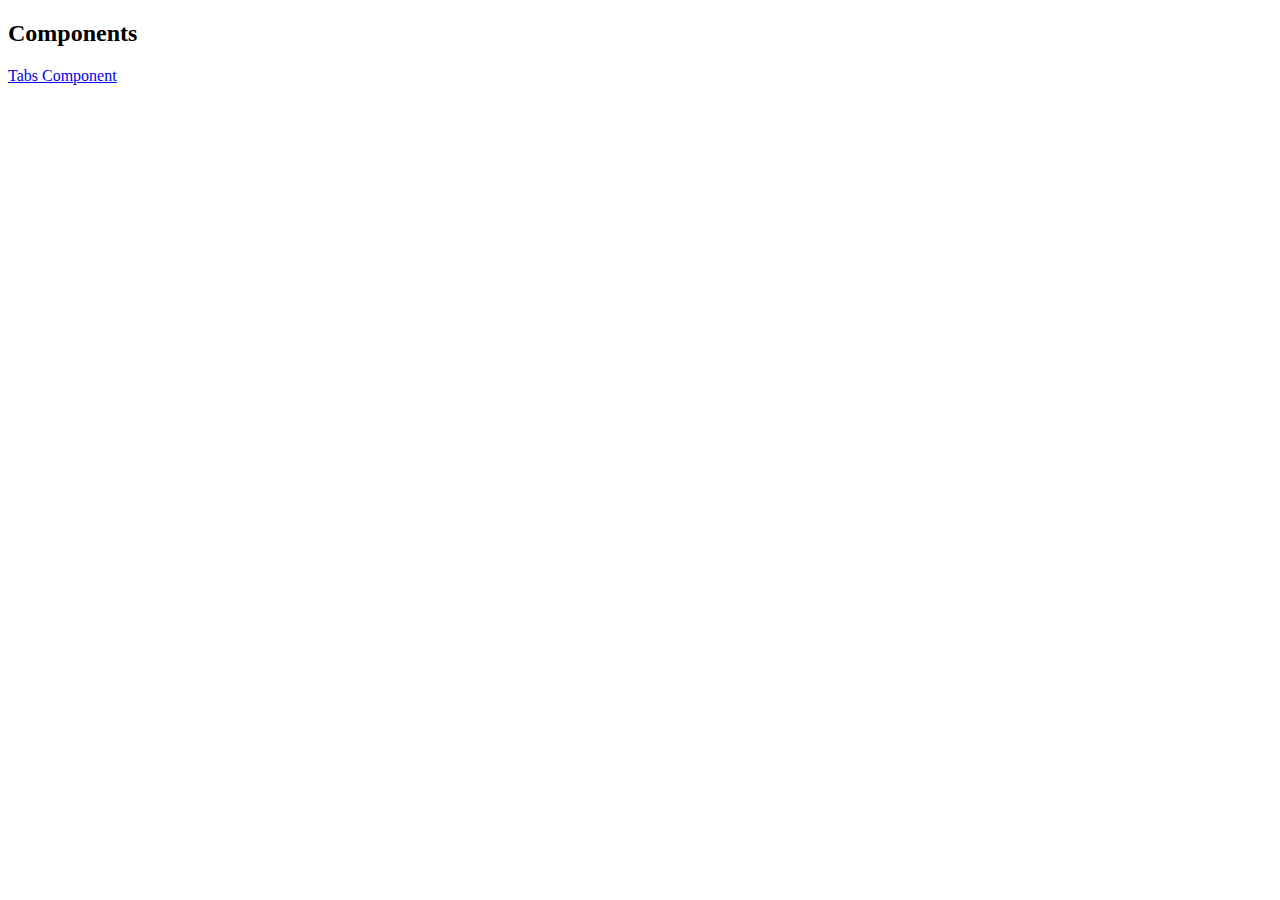
==== index.html @ 44915036 "first commit" ====
<!DOCTYPE html>
<html lang="en" dir="ltr">
  <head>
    <meta charset="utf-8">
    <meta name="viewport" content="width=device-width, initial-scale=1">
    <title>Index</title>
  </head>
  <body>
    
    <div class="">
      <h2>Components</h2>
      <a href="tabs.html">Tabs Component</a>
    </div>

  </body>
</html>
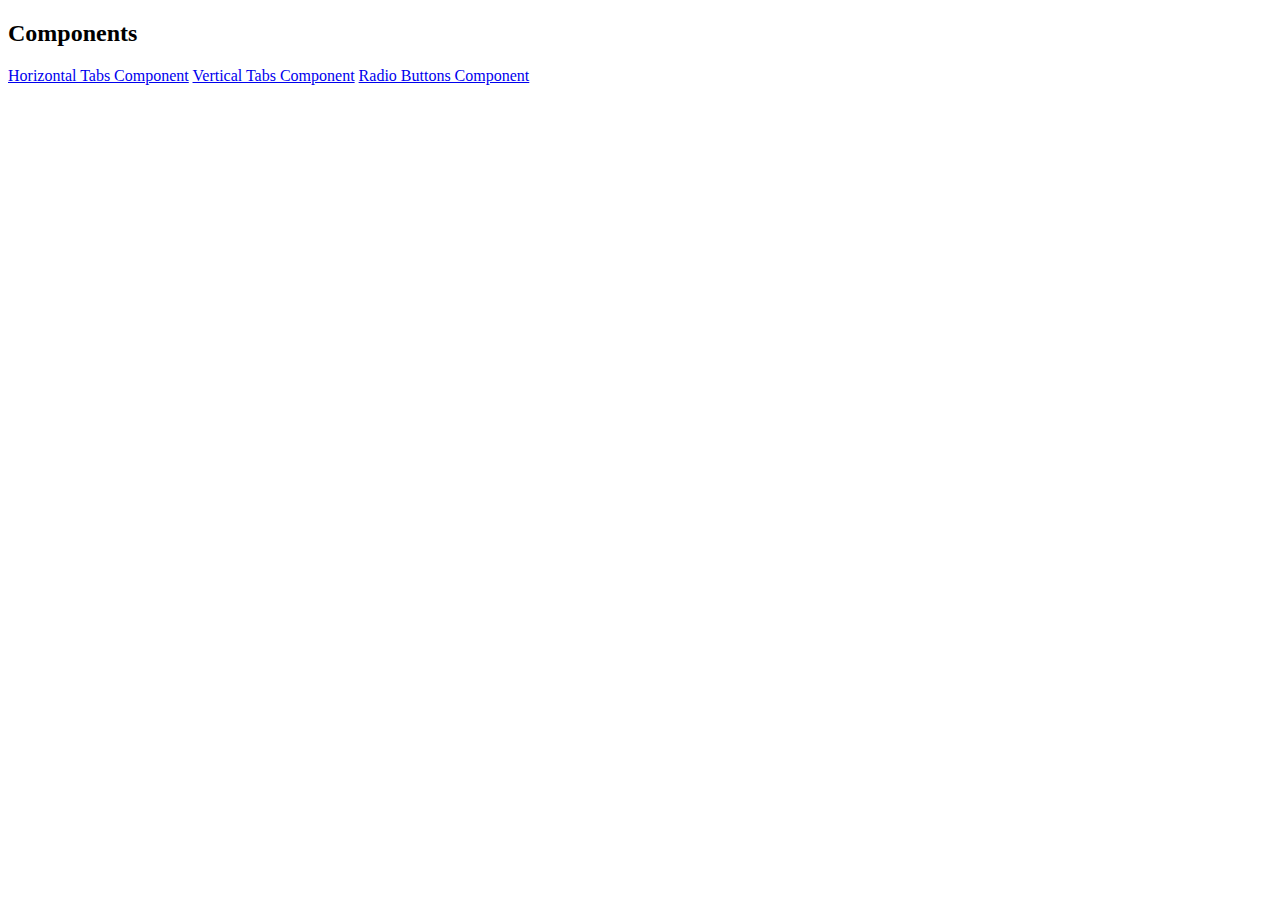
==== commit 40ed92bd: "split into separate html and scss files" ====
--- a/index.html
+++ b/index.html
@@ -9,7 +9,9 @@
     
     <div class="">
       <h2>Components</h2>
-      <a href="tabs.html">Tabs Component</a>
+      <a href="tabs.html">Horizontal Tabs Component</a>
+      <a href="tabs-vertical.html">Vertical Tabs Component</a>
+      <a href="radio-buttons.html">Radio Buttons Component</a>
     </div>
 
   </body>
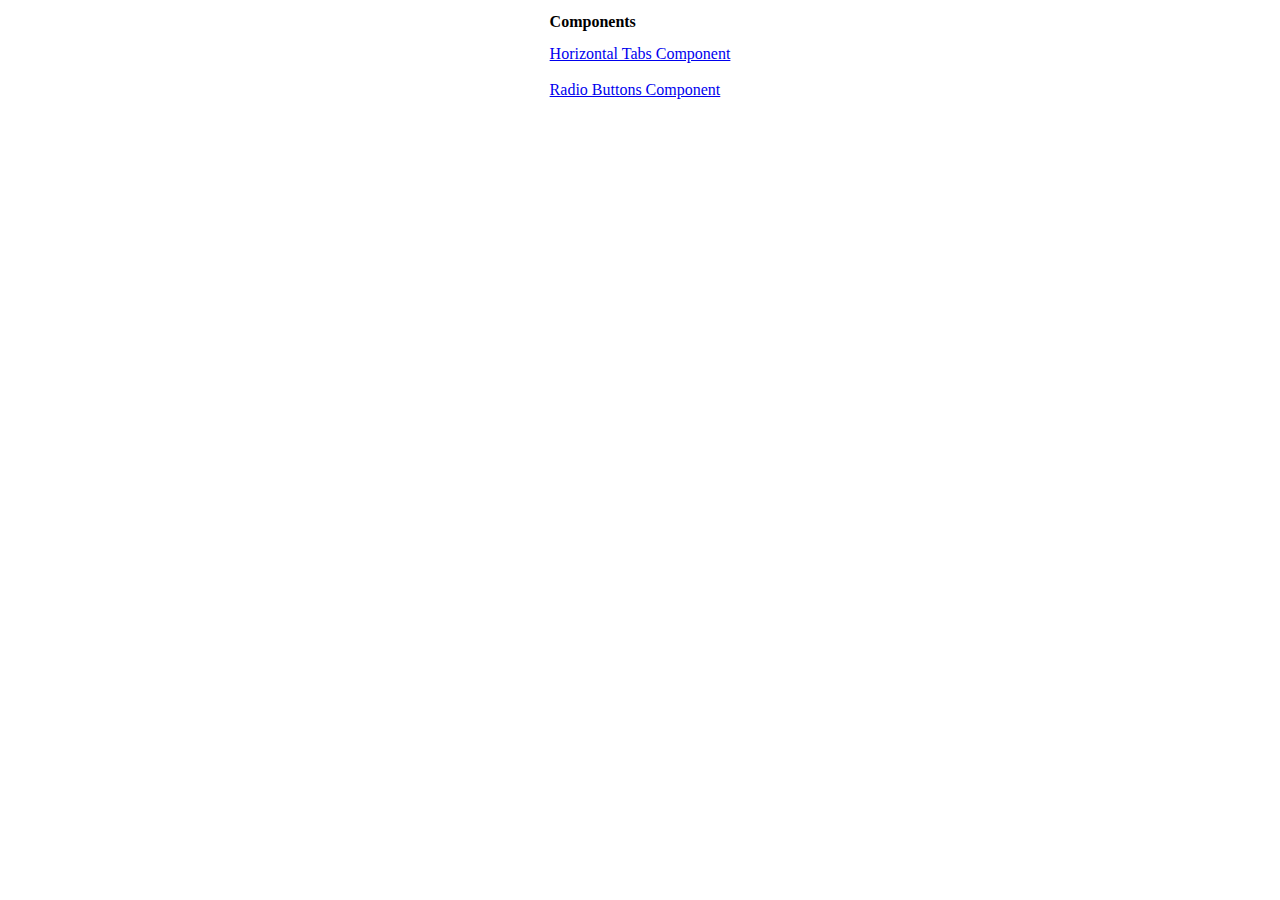
==== commit 0b5cedc0: "finished tabs and radio buttons" ====
--- a/index.html
+++ b/index.html
@@ -3,15 +3,19 @@
   <head>
     <meta charset="utf-8">
     <meta name="viewport" content="width=device-width, initial-scale=1">
+    <link rel="stylesheet" href="style.css" />
     <title>Index</title>
   </head>
   <body>
     
-    <div class="">
+    <div>
       <h2>Components</h2>
-      <a href="tabs.html">Horizontal Tabs Component</a>
-      <a href="tabs-vertical.html">Vertical Tabs Component</a>
-      <a href="radio-buttons.html">Radio Buttons Component</a>
+      <div class="link-list">
+        <a href="tabs.html">Horizontal Tabs Component</a>
+        <br>
+        <a href="radio-buttons.html">Radio Buttons Component</a>
+        <br>
+      </div>
     </div>
 
   </body>
--- a/style.css
+++ b/style.css
@@ -0,0 +1,302 @@
+* {
+  font-size: 16px;
+  box-sizing: border-box;
+}
+
+html {
+  height: 100%;
+  width: 100%;
+}
+
+body {
+  margin: 0;
+  padding: 0;
+  display: flex;
+  flex-direction: column;
+  justify-content: center;
+  align-items: center;
+}
+
+.link-list {
+  display: flex;
+  flex-direction: column;
+}
+
+.wrapper {
+  width: 100%;
+  max-width: 640px;
+  position: relative;
+}
+.wrapper ul {
+  display: inline-flex;
+  padding: 0;
+  margin: 0;
+  box-shadow: 0px 10px 20px rgba(0, 0, 0, 0.3);
+}
+.wrapper ul li {
+  list-style: none;
+}
+.wrapper ul li input {
+  filter: blur(100px);
+  display: none;
+}
+.wrapper ul li label {
+  background-color: black;
+  color: white;
+  width: 100px;
+  height: 50px;
+  display: flex;
+  justify-content: center;
+  align-items: center;
+  font-size: 1.25rem;
+  cursor: pointer;
+  font-weight: 600;
+}
+.wrapper ul li input[id^=tab]:checked + label {
+  display: flex;
+  background-color: pink;
+  color: black;
+}
+.wrapper ul li .tab_content {
+  background: white;
+  position: absolute;
+  left: 0;
+  top: 50px;
+  padding: 25px;
+  box-shadow: 0px 10px 20px rgba(0, 0, 0, 0.3);
+  display: none;
+}
+.wrapper ul li input[id^=tab]:checked ~ .tab_content {
+  display: inline-block;
+}
+.wrapper ul li h2 {
+  margin: 0;
+  font-size: 2rem;
+}
+.wrapper ul li p {
+  font-size: 1rem;
+  margin: 0;
+  text-align: justify;
+}
+.wrapper .image-container {
+  padding-top: 180px;
+  display: grid;
+  place-content: center;
+}
+.wrapper .image-container .image {
+  height: 300px;
+  width: 300px;
+  background-image: url("images/mobile-phone-smartphone-svgrepo-com.svg");
+  background-size: cover;
+}
+
+.bounce-in-fwd {
+  -webkit-animation: bounce-in-fwd 1.1s both;
+  animation: bounce-in-fwd 1.1s both;
+}
+
+/* ----------------------------------------------
+ * Generated by Animista on 2023-3-5 15:32:12
+ * Licensed under FreeBSD License.
+ * See http://animista.net/license for more info. 
+ * w: http://animista.net, t: @cssanimista
+ * ---------------------------------------------- */
+/**
+ * ----------------------------------------
+ * animation bounce-in-fwd
+ * ----------------------------------------
+ */
+@-webkit-keyframes bounce-in-fwd {
+  0% {
+    -webkit-transform: scale(0);
+    transform: scale(0);
+    -webkit-animation-timing-function: ease-in;
+    animation-timing-function: ease-in;
+    opacity: 0;
+  }
+  38% {
+    -webkit-transform: scale(1);
+    transform: scale(1);
+    -webkit-animation-timing-function: ease-out;
+    animation-timing-function: ease-out;
+    opacity: 1;
+  }
+  55% {
+    -webkit-transform: scale(0.7);
+    transform: scale(0.7);
+    -webkit-animation-timing-function: ease-in;
+    animation-timing-function: ease-in;
+  }
+  72% {
+    -webkit-transform: scale(1);
+    transform: scale(1);
+    -webkit-animation-timing-function: ease-out;
+    animation-timing-function: ease-out;
+  }
+  81% {
+    -webkit-transform: scale(0.84);
+    transform: scale(0.84);
+    -webkit-animation-timing-function: ease-in;
+    animation-timing-function: ease-in;
+  }
+  89% {
+    -webkit-transform: scale(1);
+    transform: scale(1);
+    -webkit-animation-timing-function: ease-out;
+    animation-timing-function: ease-out;
+  }
+  95% {
+    -webkit-transform: scale(0.95);
+    transform: scale(0.95);
+    -webkit-animation-timing-function: ease-in;
+    animation-timing-function: ease-in;
+  }
+  100% {
+    -webkit-transform: scale(1);
+    transform: scale(1);
+    -webkit-animation-timing-function: ease-out;
+    animation-timing-function: ease-out;
+  }
+}
+@keyframes bounce-in-fwd {
+  0% {
+    -webkit-transform: scale(0);
+    transform: scale(0);
+    -webkit-animation-timing-function: ease-in;
+    animation-timing-function: ease-in;
+    opacity: 0;
+  }
+  38% {
+    -webkit-transform: scale(1);
+    transform: scale(1);
+    -webkit-animation-timing-function: ease-out;
+    animation-timing-function: ease-out;
+    opacity: 1;
+  }
+  55% {
+    -webkit-transform: scale(0.7);
+    transform: scale(0.7);
+    -webkit-animation-timing-function: ease-in;
+    animation-timing-function: ease-in;
+  }
+  72% {
+    -webkit-transform: scale(1);
+    transform: scale(1);
+    -webkit-animation-timing-function: ease-out;
+    animation-timing-function: ease-out;
+  }
+  81% {
+    -webkit-transform: scale(0.84);
+    transform: scale(0.84);
+    -webkit-animation-timing-function: ease-in;
+    animation-timing-function: ease-in;
+  }
+  89% {
+    -webkit-transform: scale(1);
+    transform: scale(1);
+    -webkit-animation-timing-function: ease-out;
+    animation-timing-function: ease-out;
+  }
+  95% {
+    -webkit-transform: scale(0.95);
+    transform: scale(0.95);
+    -webkit-animation-timing-function: ease-in;
+    animation-timing-function: ease-in;
+  }
+  100% {
+    -webkit-transform: scale(1);
+    transform: scale(1);
+    -webkit-animation-timing-function: ease-out;
+    animation-timing-function: ease-out;
+  }
+}
+.wrapper-radio {
+  display: flex;
+  padding: 2rem;
+}
+@media (min-width: 768px) {
+  .wrapper-radio .radio-group {
+    flex-direction: column;
+  }
+}
+.wrapper-radio .radio-group .radio-with-card {
+  display: flex;
+  flex-direction: row;
+  align-items: flex-start;
+}
+.wrapper-radio .radio-group .radio-with-card input {
+  transform: translate(35px, 10px);
+}
+.wrapper-radio .radio-group .radio-with-card label {
+  width: 50px;
+  height: 179px;
+  font-size: 1.5rem;
+  cursor: pointer;
+}
+.wrapper-radio .radio-group .radio-with-card input:checked ~ .card {
+  opacity: 1;
+}
+.wrapper-radio .radio-group .radio-with-card .card {
+  padding: 10px;
+  border-radius: 5px;
+  opacity: 0.5;
+}
+.wrapper-radio .radio-group .radio-with-card .card .card-title {
+  font-weight: bold;
+  font-size: 18px;
+  margin-bottom: 10px;
+}
+.wrapper-radio .radio-group .radio-with-card .card .card-body {
+  font-size: 16px;
+}
+.wrapper-radio .radio-group .radio-with-card .card .card-body p {
+  max-width: 300px;
+  text-align: justify;
+}
+.wrapper-radio .image-container .image {
+  height: 512px;
+  width: 512px;
+  background-image: url("images/mobile-phone-smartphone-svgrepo-com.svg");
+  background-size: cover;
+}
+
+.slide-in-top {
+  -webkit-animation: slide-in-top 0.5s cubic-bezier(0.25, 0.46, 0.45, 0.94) both;
+  animation: slide-in-top 0.5s cubic-bezier(0.25, 0.46, 0.45, 0.94) both;
+}
+
+/* ----------------------------------------------
+ * Generated by Animista on 2023-3-5 13:59:48
+ * Licensed under FreeBSD License.
+ * See http://animista.net/license for more info. 
+ * w: http://animista.net, t: @cssanimista
+ * ---------------------------------------------- */
+/**
+ * ----------------------------------------
+ * animation slide-in-top
+ * ----------------------------------------
+ */
+@-webkit-keyframes slide-in-top {
+  0% {
+    -webkit-transform: translateY(-1000px);
+    transform: translateY(-1000px);
+    opacity: 0;
+  }
+  100% {
+    -webkit-transform: translateY(0);
+    transform: translateY(0);
+    opacity: 1;
+  }
+}
+@keyframes slide-in-top {
+  0% {
+    -webkit-transform: translateY(-1000px);
+    transform: translateY(-1000px);
+    opacity: 0;
+  }
+  100% {
+    -webkit-transform: translateY(0);
+    transform: translateY(0);
+    opacity: 1;
+  }
+}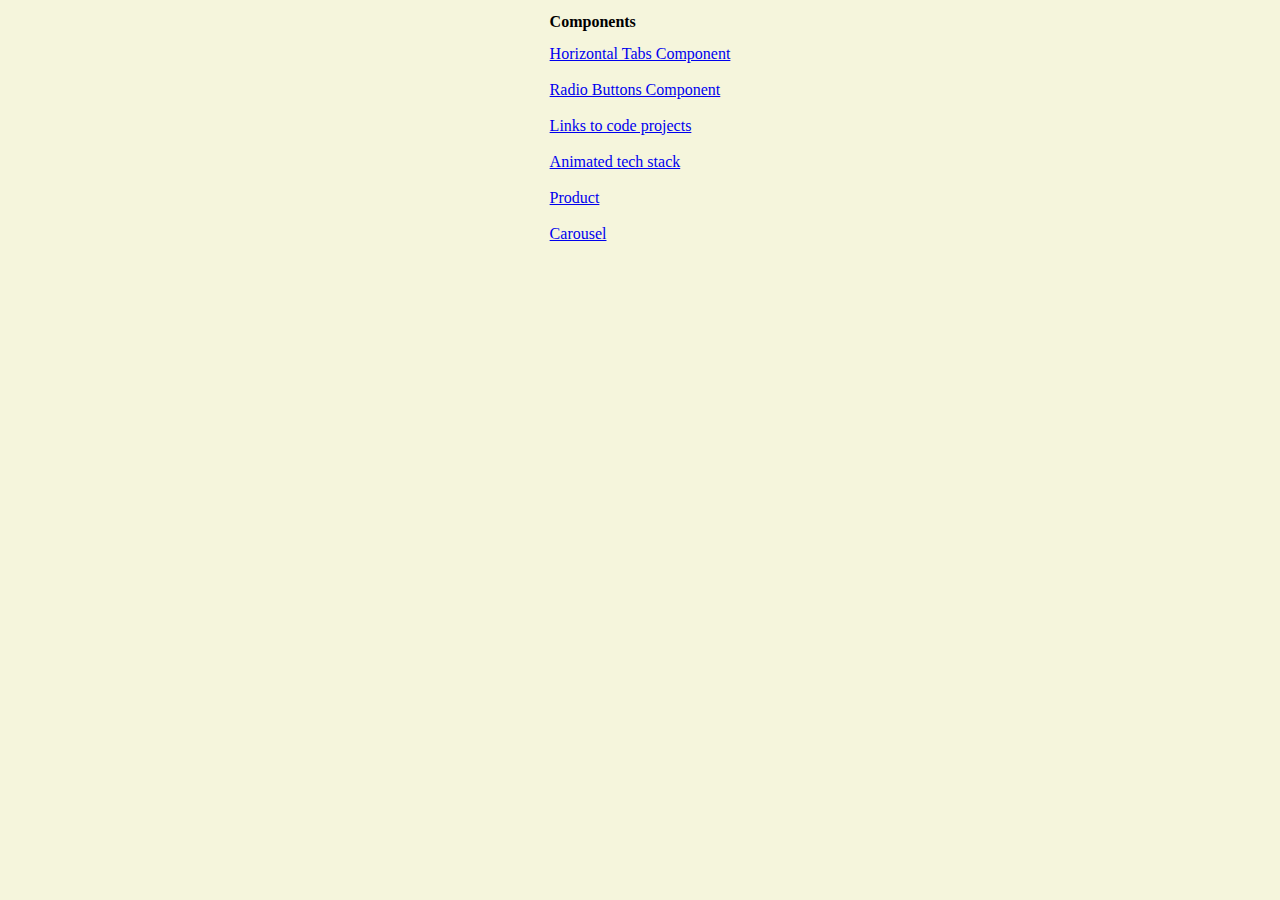
==== commit 86fcda23: "added carousel, product, animation and grid" ====
--- a/index.html
+++ b/index.html
@@ -7,7 +7,7 @@
     <title>Index</title>
   </head>
   <body>
-    
+
     <div>
       <h2>Components</h2>
       <div class="link-list">
@@ -15,6 +15,13 @@
         <br>
         <a href="radio-buttons.html">Radio Buttons Component</a>
         <br>
+        <a href="codelinks.html">Links to code projects</a>
+        <br>
+        <a href="techstack.html">Animated tech stack</a>
+        <br>
+        <a href="product.html">Product</a>
+        <br>
+        <a href="carousel.html">Carousel</a>
       </div>
     </div>
 
--- a/style.css
+++ b/style.css
@@ -15,6 +15,7 @@
   flex-direction: column;
   justify-content: center;
   align-items: center;
+  background: #F5F5DC;
 }
 
 .link-list {
@@ -22,25 +23,30 @@
   flex-direction: column;
 }
 
-.wrapper {
+.spacer {
+  width: 100%;
+  height: 250px;
+}
+
+.wrapper-tabs {
   width: 100%;
   max-width: 640px;
   position: relative;
 }
-.wrapper ul {
+.wrapper-tabs ul {
   display: inline-flex;
   padding: 0;
   margin: 0;
   box-shadow: 0px 10px 20px rgba(0, 0, 0, 0.3);
 }
-.wrapper ul li {
+.wrapper-tabs ul li {
   list-style: none;
 }
-.wrapper ul li input {
+.wrapper-tabs ul li input {
   filter: blur(100px);
   display: none;
 }
-.wrapper ul li label {
+.wrapper-tabs ul li label {
   background-color: black;
   color: white;
   width: 100px;
@@ -52,12 +58,12 @@
   cursor: pointer;
   font-weight: 600;
 }
-.wrapper ul li input[id^=tab]:checked + label {
+.wrapper-tabs ul li input[id^=tab]:checked + label {
   display: flex;
   background-color: pink;
   color: black;
 }
-.wrapper ul li .tab_content {
+.wrapper-tabs ul li .tab_content {
   background: white;
   position: absolute;
   left: 0;
@@ -66,24 +72,24 @@
   box-shadow: 0px 10px 20px rgba(0, 0, 0, 0.3);
   display: none;
 }
-.wrapper ul li input[id^=tab]:checked ~ .tab_content {
+.wrapper-tabs ul li input[id^=tab]:checked ~ .tab_content {
   display: inline-block;
 }
-.wrapper ul li h2 {
+.wrapper-tabs ul li h2 {
   margin: 0;
   font-size: 2rem;
 }
-.wrapper ul li p {
+.wrapper-tabs ul li p {
   font-size: 1rem;
   margin: 0;
   text-align: justify;
 }
-.wrapper .image-container {
+.wrapper-tabs .image-container {
   padding-top: 180px;
   display: grid;
   place-content: center;
 }
-.wrapper .image-container .image {
+.wrapper-tabs .image-container .image {
   height: 300px;
   width: 300px;
   background-image: url("images/mobile-phone-smartphone-svgrepo-com.svg");
@@ -98,7 +104,7 @@
 /* ----------------------------------------------
  * Generated by Animista on 2023-3-5 15:32:12
  * Licensed under FreeBSD License.
- * See http://animista.net/license for more info. 
+ * See http://animista.net/license for more info.
  * w: http://animista.net, t: @cssanimista
  * ---------------------------------------------- */
 /**
@@ -299,4 +305,515 @@
     transform: translateY(0);
     opacity: 1;
   }
+}
+.wrapper-links {
+  margin: 0 auto;
+  max-width: 1200px;
+}
+@media (min-width: 768px) {
+  .wrapper-links {
+    display: flex;
+    flex-direction: row-reverse;
+  }
+}
+.wrapper-links .content {
+  text-align: center;
+  padding: 1rem;
+}
+.wrapper-links .content h2 {
+  margin-top: 0;
+  font-size: 2rem;
+}
+.wrapper-links .content p {
+  font-size: 1.25rem;
+  text-align: justify;
+}
+.wrapper-links .content button {
+  margin: 1rem 0;
+  padding: 0.5rem 1rem;
+  border-radius: 10px;
+  font-size: 1.5rem;
+  font-weight: bold;
+  color: white;
+  background-image: linear-gradient(45deg, dodgerblue, #20B2AA);
+  box-shadow: 0 5px 15px rgba(0, 0, 0, 0.1);
+  cursor: pointer;
+  transition: scale 2s linear;
+}
+.wrapper-links .content button:hover {
+  transform: scale(1.02);
+}
+@media (min-width: 768px) {
+  .wrapper-links .content {
+    flex: 1 1 50%;
+    margin: 1rem;
+    text-align: left;
+    display: flex;
+    flex-direction: column;
+    justify-content: space-between;
+  }
+}
+@media (min-width: 768px) {
+  .wrapper-links .grid {
+    flex: 1 1 50%;
+    display: grid;
+    grid-template-columns: 1fr 1fr;
+  }
+}
+.wrapper-links .grid-item {
+  text-align: center;
+  padding: 1rem;
+  background: #FFFAFA;
+}
+.wrapper-links .grid-item a {
+  text-decoration: none;
+  color: inherit;
+}
+.wrapper-links .grid-item img {
+  width: 70%;
+  height: auto;
+  max-width: 300px;
+  border-radius: 10px;
+}
+.wrapper-links .grid-item p {
+  width: 70%;
+  max-width: 300px;
+  margin: 0 auto;
+}
+@media (min-width: 768px) {
+  .wrapper-links .grid-item {
+    margin: 1rem;
+    box-shadow: 0 5px 15px rgba(0, 0, 0, 0.1);
+  }
+}
+
+.animation-wrapper {
+  display: grid;
+  grid-template-columns: repeat(5, 1fr);
+}
+.animation-wrapper .item {
+  height: 200px;
+  width: 200px;
+  margin: 2rem;
+}
+
+.slide-in-bck-tl {
+  -webkit-animation: slide-in-bck-tl 0.6s cubic-bezier(0.25, 0.46, 0.45, 0.94) both;
+  animation: slide-in-bck-tl 0.6s cubic-bezier(0.25, 0.46, 0.45, 0.94) both;
+}
+
+.d1 {
+  animation-delay: 0.1s;
+}
+
+.d2 {
+  animation-delay: 0.2s;
+}
+
+.d3 {
+  animation-delay: 0.3s;
+}
+
+.d4 {
+  animation-delay: 0.4s;
+}
+
+.d5 {
+  animation-delay: 0.5s;
+}
+
+.d6 {
+  animation-delay: 0.6s;
+}
+
+.d7 {
+  animation-delay: 0.7s;
+}
+
+.d8 {
+  animation-delay: 0.8s;
+}
+
+.d9 {
+  animation-delay: 0.9s;
+}
+
+/* ----------------------------------------------
+ * Generated by Animista on 2023-3-10 4:3:0
+ * Licensed under FreeBSD License.
+ * See http://animista.net/license for more info.
+ * w: http://animista.net, t: @cssanimista
+ * ---------------------------------------------- */
+/**
+ * ----------------------------------------
+ * animation slide-in-bck-tl
+ * ----------------------------------------
+ */
+@-webkit-keyframes slide-in-bck-tl {
+  0% {
+    -webkit-transform: translateZ(700px) translateY(-300px) translateX(-400px);
+    transform: translateZ(700px) translateY(-300px) translateX(-400px);
+    opacity: 0;
+  }
+  100% {
+    -webkit-transform: translateZ(0) translateY(0) translateX(0);
+    transform: translateZ(0) translateY(0) translateX(0);
+    opacity: 1;
+  }
+}
+@keyframes slide-in-bck-tl {
+  0% {
+    -webkit-transform: translateZ(700px) translateY(-300px) translateX(-400px);
+    transform: translateZ(700px) translateY(-300px) translateX(-400px);
+    opacity: 0;
+  }
+  100% {
+    -webkit-transform: translateZ(0) translateY(0) translateX(0);
+    transform: translateZ(0) translateY(0) translateX(0);
+    opacity: 1;
+  }
+}
+.product-wrapper {
+  border: 1px solid blue;
+  display: grid;
+  grid-template-columns: repeat(3, 1fr);
+  grid-template-rows: auto;
+  grid-template-areas: "item1 product item4" "item2 product item5" ". item3 .";
+}
+.product-wrapper .product {
+  height: 600px;
+  width: 400px;
+  grid-area: product;
+  display: grid;
+  place-content: center;
+}
+.product-wrapper .product img {
+  width: 100%;
+  height: auto;
+}
+.product-wrapper .item {
+  height: 300px;
+  width: 400px;
+  padding: 2rem;
+}
+.product-wrapper .item .item-content {
+  background: orange;
+  height: 100%;
+  width: 100%;
+}
+.product-wrapper .item1 {
+  grid-area: item1;
+}
+.product-wrapper .item2 {
+  grid-area: item2;
+}
+.product-wrapper .item3 {
+  grid-area: item3;
+}
+.product-wrapper .item4 {
+  grid-area: item4;
+}
+.product-wrapper .item5 {
+  grid-area: item5;
+}
+
+html {
+  height: 100%;
+  width: 100%;
+}
+
+* {
+  box-sizing: border-box;
+}
+
+body {
+  overflow: hidden;
+}
+
+.wrapper {
+  padding: 3rem;
+  background-color: #888;
+  display: flex;
+  justify-content: center;
+  width: 1600px;
+}
+
+.text {
+  width: 400px;
+  border: 1px solid red;
+  z-index: 1;
+  background-color: #888;
+}
+
+.carousel {
+  position: relative;
+  overflow: visible;
+  margin: 0 auto;
+  width: 1200px;
+  height: 400px;
+  z-index: 0;
+}
+
+.slider {
+  display: flex;
+  width: 2400px;
+  transition: transform 0.4s ease-in-out;
+  border: 1px solid green;
+}
+
+img {
+  width: 800px;
+  height: 400px;
+  padding: 20px;
+}
+
+.prev,
+.next {
+  position: absolute;
+  top: 50%;
+  transform: translateY(-50%);
+  background-color: black;
+  border-radius: 50%;
+  padding-bottom: 1rem;
+  border: none;
+  font-size: 48px;
+  cursor: pointer;
+  color: white;
+}
+
+.prev {
+  left: 0;
+}
+
+.next {
+  right: 0;
+}
+
+/* ----------------------------------------------
+ * Generated by Animista on 2023-3-10 18:46:34
+ * Licensed under FreeBSD License.
+ * See http://animista.net/license for more info.
+ * w: http://animista.net, t: @cssanimista
+ * ---------------------------------------------- */
+/**
+ * ----------------------------------------
+ * animation bounce-left
+ * ----------------------------------------
+ */
+.bounce-left {
+  -webkit-animation: bounce-left 0.8s both;
+  animation: bounce-left 0.8s both;
+}
+
+@-webkit-keyframes bounce-left {
+  0% {
+    -webkit-transform: translateX(-48px);
+    transform: translateX(-48px);
+    -webkit-animation-timing-function: ease-in;
+    animation-timing-function: ease-in;
+    opacity: 1;
+  }
+  24% {
+    opacity: 1;
+  }
+  40% {
+    -webkit-transform: translateX(-26px);
+    transform: translateX(-26px);
+    -webkit-animation-timing-function: ease-in;
+    animation-timing-function: ease-in;
+  }
+  65% {
+    -webkit-transform: translateX(-13px);
+    transform: translateX(-13px);
+    -webkit-animation-timing-function: ease-in;
+    animation-timing-function: ease-in;
+  }
+  82% {
+    -webkit-transform: translateX(-6.5px);
+    transform: translateX(-6.5px);
+    -webkit-animation-timing-function: ease-in;
+    animation-timing-function: ease-in;
+  }
+  93% {
+    -webkit-transform: translateX(-4px);
+    transform: translateX(-4px);
+    -webkit-animation-timing-function: ease-in;
+    animation-timing-function: ease-in;
+  }
+  25%, 55%, 75%, 87%, 98% {
+    -webkit-transform: translateX(0px);
+    transform: translateX(0px);
+    -webkit-animation-timing-function: ease-out;
+    animation-timing-function: ease-out;
+  }
+  100% {
+    -webkit-transform: translateX(0px);
+    transform: translateX(0px);
+    -webkit-animation-timing-function: ease-out;
+    animation-timing-function: ease-out;
+    opacity: 1;
+  }
+}
+@keyframes bounce-left {
+  0% {
+    -webkit-transform: translateX(-48px);
+    transform: translateX(-48px);
+    -webkit-animation-timing-function: ease-in;
+    animation-timing-function: ease-in;
+    opacity: 1;
+  }
+  24% {
+    opacity: 1;
+  }
+  40% {
+    -webkit-transform: translateX(-26px);
+    transform: translateX(-26px);
+    -webkit-animation-timing-function: ease-in;
+    animation-timing-function: ease-in;
+  }
+  65% {
+    -webkit-transform: translateX(-13px);
+    transform: translateX(-13px);
+    -webkit-animation-timing-function: ease-in;
+    animation-timing-function: ease-in;
+  }
+  82% {
+    -webkit-transform: translateX(-6.5px);
+    transform: translateX(-6.5px);
+    -webkit-animation-timing-function: ease-in;
+    animation-timing-function: ease-in;
+  }
+  93% {
+    -webkit-transform: translateX(-4px);
+    transform: translateX(-4px);
+    -webkit-animation-timing-function: ease-in;
+    animation-timing-function: ease-in;
+  }
+  25%, 55%, 75%, 87%, 98% {
+    -webkit-transform: translateX(0px);
+    transform: translateX(0px);
+    -webkit-animation-timing-function: ease-out;
+    animation-timing-function: ease-out;
+  }
+  100% {
+    -webkit-transform: translateX(0px);
+    transform: translateX(0px);
+    -webkit-animation-timing-function: ease-out;
+    animation-timing-function: ease-out;
+    opacity: 1;
+  }
+}
+/* ----------------------------------------------
+ * Generated by Animista on 2023-3-10 16:20:42
+ * Licensed under FreeBSD License.
+ * See http://animista.net/license for more info.
+ * w: http://animista.net, t: @cssanimista
+ * ---------------------------------------------- */
+/**
+ * ----------------------------------------
+ * animation bounce-right
+ * ----------------------------------------
+ */
+.bounce-right {
+  -webkit-animation: bounce-right 0.8s both;
+  animation: bounce-right 0.8s both;
+}
+
+@-webkit-keyframes bounce-right {
+  0% {
+    -webkit-transform: translateX(48px);
+    transform: translateX(48px);
+    -webkit-animation-timing-function: ease-in;
+    animation-timing-function: ease-in;
+    opacity: 1;
+  }
+  24% {
+    opacity: 1;
+  }
+  40% {
+    -webkit-transform: translateX(26px);
+    transform: translateX(26px);
+    -webkit-animation-timing-function: ease-in;
+    animation-timing-function: ease-in;
+  }
+  65% {
+    -webkit-transform: translateX(13px);
+    transform: translateX(13px);
+    -webkit-animation-timing-function: ease-in;
+    animation-timing-function: ease-in;
+  }
+  82% {
+    -webkit-transform: translateX(6.5px);
+    transform: translateX(6.5px);
+    -webkit-animation-timing-function: ease-in;
+    animation-timing-function: ease-in;
+  }
+  93% {
+    -webkit-transform: translateX(4px);
+    transform: translateX(4px);
+    -webkit-animation-timing-function: ease-in;
+    animation-timing-function: ease-in;
+  }
+  25%, 55%, 75%, 87%, 98% {
+    -webkit-transform: translateX(0px);
+    transform: translateX(0px);
+    -webkit-animation-timing-function: ease-out;
+    animation-timing-function: ease-out;
+  }
+  100% {
+    -webkit-transform: translateX(0px);
+    transform: translateX(0px);
+    -webkit-animation-timing-function: ease-out;
+    animation-timing-function: ease-out;
+    opacity: 1;
+  }
+}
+@keyframes bounce-right {
+  0% {
+    -webkit-transform: translateX(48px);
+    transform: translateX(48px);
+    -webkit-animation-timing-function: ease-in;
+    animation-timing-function: ease-in;
+    opacity: 1;
+  }
+  24% {
+    opacity: 1;
+  }
+  40% {
+    -webkit-transform: translateX(26px);
+    transform: translateX(26px);
+    -webkit-animation-timing-function: ease-in;
+    animation-timing-function: ease-in;
+  }
+  65% {
+    -webkit-transform: translateX(13px);
+    transform: translateX(13px);
+    -webkit-animation-timing-function: ease-in;
+    animation-timing-function: ease-in;
+  }
+  82% {
+    -webkit-transform: translateX(6.5px);
+    transform: translateX(6.5px);
+    -webkit-animation-timing-function: ease-in;
+    animation-timing-function: ease-in;
+  }
+  93% {
+    -webkit-transform: translateX(4px);
+    transform: translateX(4px);
+    -webkit-animation-timing-function: ease-in;
+    animation-timing-function: ease-in;
+  }
+  25%, 55%, 75%, 87%, 98% {
+    -webkit-transform: translateX(0px);
+    transform: translateX(0px);
+    -webkit-animation-timing-function: ease-out;
+    animation-timing-function: ease-out;
+  }
+  100% {
+    -webkit-transform: translateX(0px);
+    transform: translateX(0px);
+    -webkit-animation-timing-function: ease-out;
+    animation-timing-function: ease-out;
+    opacity: 1;
+  }
 }